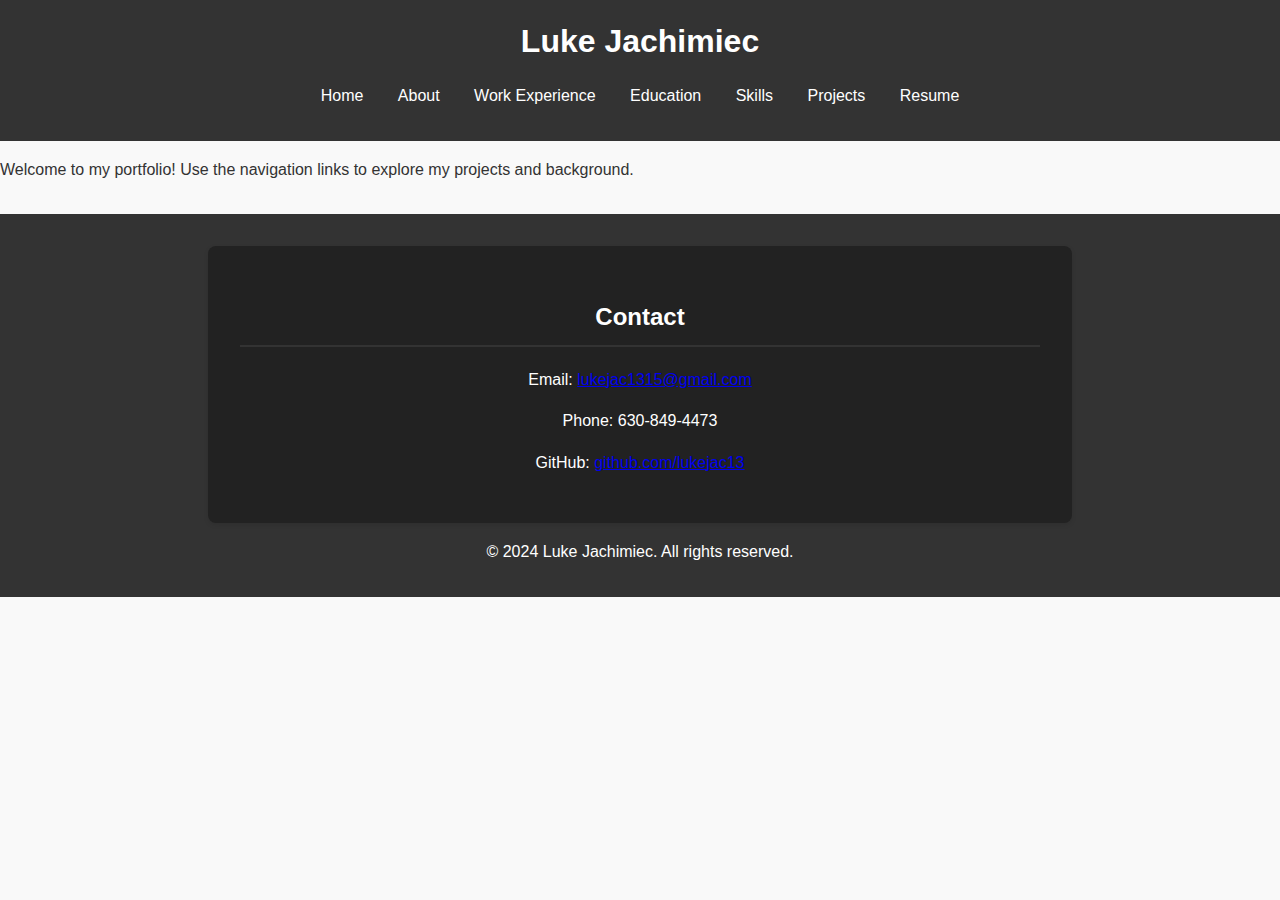
==== index.html @ 4c143e63 "update" ====
<!DOCTYPE html>
<html lang="en">
<head>
  <meta charset="UTF-8">
  <meta name="viewport" content="width=device-width, initial-scale=1.0">
  <title>Luke Jachimiec Portfolio</title>
  <link rel="stylesheet" href="../style/styles.css">
</head>
<body>
  <header>
    <h1>Luke Jachimiec</h1>
    <nav>
      <ul>
        <li><a href="index.html">Home</a></li>
        <li><a href="about.html">About</a></li>
        <li><a href="work.html">Work Experience</a></li>
        <li><a href="education.html">Education</a></li>
        <li><a href="skills.html">Skills</a></li>
        <li><a href="projects.html">Projects</a></li>
        <li><a href="resume.html">Resume</a></li>
      </ul>
    </nav>
  </header>
  <main>
    <p>Welcome to my portfolio! Use the navigation links to explore my projects and background.</p>
  </main>
  <footer>
    <section id="contact" >
    <h2>Contact</h2>
    <p>Email: <a href="mailto:lukejac1315@gmail.com">lukejac1315@gmail.com</a></p>
    <p>Phone: 630-849-4473</p>
    <p>GitHub: <a href="https://github.com/lukejac13" target="_blank">github.com/lukejac13</a></p>

  </section>
<p style='text-align:center'>© 2024 Luke Jachimiec. All rights reserved.</p>
</footer>
  
</body>
</html>
---- style/styles.css ----
/* General Styles */
body {
    font-family: Arial, sans-serif;
    margin: 0;
    padding: 0;
    line-height: 1.6;
    background-color: #f9f9f9;
    color: #333;
  }
  
  /* Header */
  header {
    background-color: #333;
    color: #fff;
    padding: 1rem 0;
    text-align: center;
  }
  
  header h1 {
    margin: 0;
  }
  
  nav ul {
    list-style: none;
    padding: 0;
  }
  
  nav ul li {
    display: inline;
    margin: 0 15px;
  }
  
  nav ul li a {
    color: #fff;
    text-decoration: none;
  }
  
  /* Sections */
  section {
    padding: 2rem;
    margin: 1rem auto;
    max-width: 800px;
    background: #fff;
    border-radius: 8px;
    box-shadow: 0 2px 5px rgba(0, 0, 0, 0.1);
  }
  
  section h2 {
    border-bottom: 2px solid #333;
    padding-bottom: 0.5rem;
  }
  
  /* Footer */
  footer {
    text-align: left;
    padding: 1rem 0;
    background-color: #333;
    color: #fff;
    margin-top: 2rem;
  }

  .footerCol{
    float: left;
    padding: 16px ;
  }
  
  #contact{
    width:100%;
    text-align:center;
    background-color:#222
  }

  #sudoku, #sudokuIframe {
    width: 500px;
    height: 550px;
    margin: 0 auto;
    
}

#sudokuIframe {
    display: block;
    border-style:none;

}
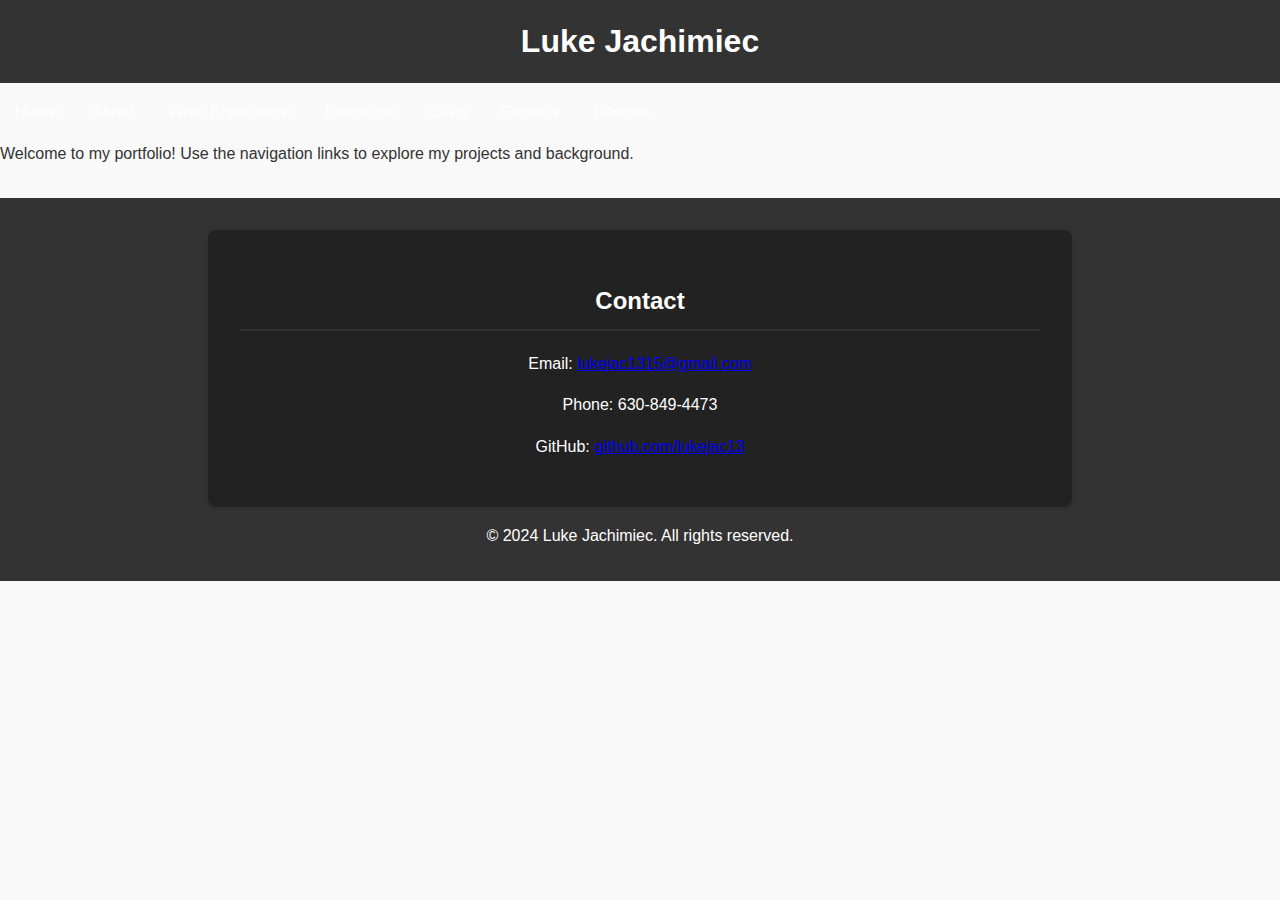
==== commit ddc8d443: "update" ====
--- a/index.html
+++ b/index.html
@@ -9,22 +9,23 @@
 <body>
   <header>
     <h1>Luke Jachimiec</h1>
-    <nav>
-      <ul>
-        <li><a href="index.html">Home</a></li>
-        <li><a href="about.html">About</a></li>
-        <li><a href="work.html">Work Experience</a></li>
-        <li><a href="education.html">Education</a></li>
-        <li><a href="skills.html">Skills</a></li>
-        <li><a href="projects.html">Projects</a></li>
-        <li><a href="resume.html">Resume</a></li>
-      </ul>
-    </nav>
+    
   </header>
+  <nav>
+    <ul>
+      <li><a href="index.html">Home</a></li>
+      <li><a href="Pages/about.html">About</a></li>
+      <li><a href="Pages/work.html">Work Experience</a></li>
+      <li><a href="Pages/education.html">Education</a></li>
+      <li><a href="Pages/skills.html">Skills</a></li>
+      <li><a href="Pages/projects.html">Projects</a></li>
+      <li><a href="Pages/resume.html">Resume</a></li>
+    </ul>
+  </nav>
   <main>
     <p>Welcome to my portfolio! Use the navigation links to explore my projects and background.</p>
   </main>
-  <footer>
+  <footer >
     <section id="contact" >
     <h2>Contact</h2>
     <p>Email: <a href="mailto:lukejac1315@gmail.com">lukejac1315@gmail.com</a></p>
